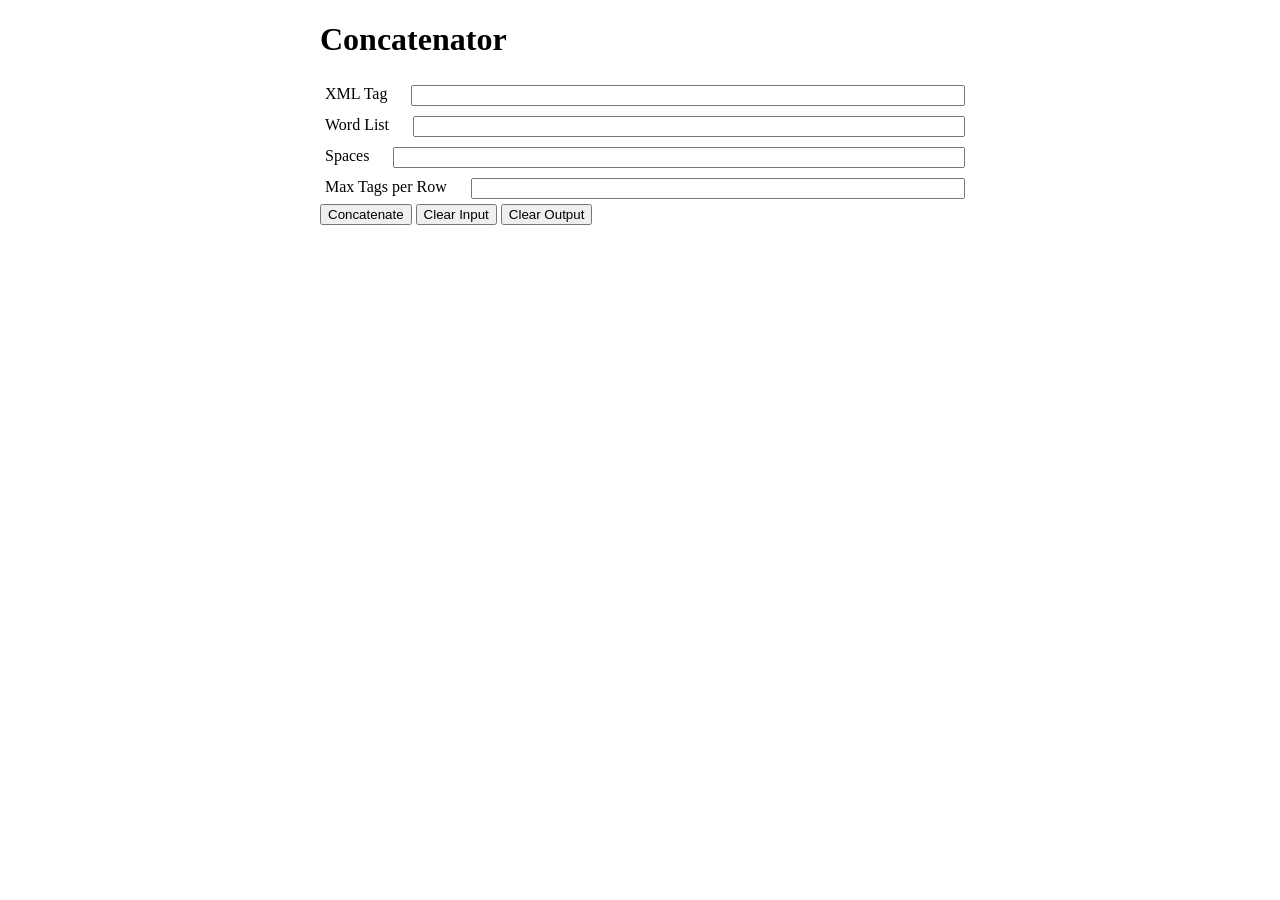
==== index.html @ f4b55ef4 "add inputs, outputs, and buttons" ====
<!DOCTYPE html>
<html lang='en'>
    <head>
        <meta charset='utf-8'>
        <meta name='description' content='Description of Site'>
        <meta name='viewport' content='width=device-width, initial-scale=1'>
        <link rel='stylesheet' href='styles.css'>
        <title>Concatenator</title>
    </head>
    <body>
        <header>
            <h1>Concatenator</h1>
        </header>
        <main>
            <label for='tag-name'>XML Tag<input id='tag-name' type='text' /></label>
            <label for='text-string'>Word List<input id='text-string' type='text' /></label>
            <label for='spaces'>Spaces<input id='spaces' type='number' /></label>
            <label for='maxTags'>Max Tags per Row<input id='maxTags' type='number' /></label>
            <button type='button' onclick='runScript()'>Concatenate</button>
            <button type='button' onclick='clearInput()'>Clear Input</button>
            <button type='button' onclick='clearOutput()'>Clear Output</button>

            <ol id='output-list' contenteditable='true'>
            </ol>

        </main>
        <footer>

        </footer>
    </body>

    <script src='main.js'></script>
</html>
---- styles.css ----
body {
    width: 50%;
    margin: 0 auto;
}

label {
    display: flex;
    width: 100%;
    gap: 3ch;
    padding: 5px;

    & > * {
        flex: 1 1 40ch;
    }
}

li {
    white-space: break-spaces;
}
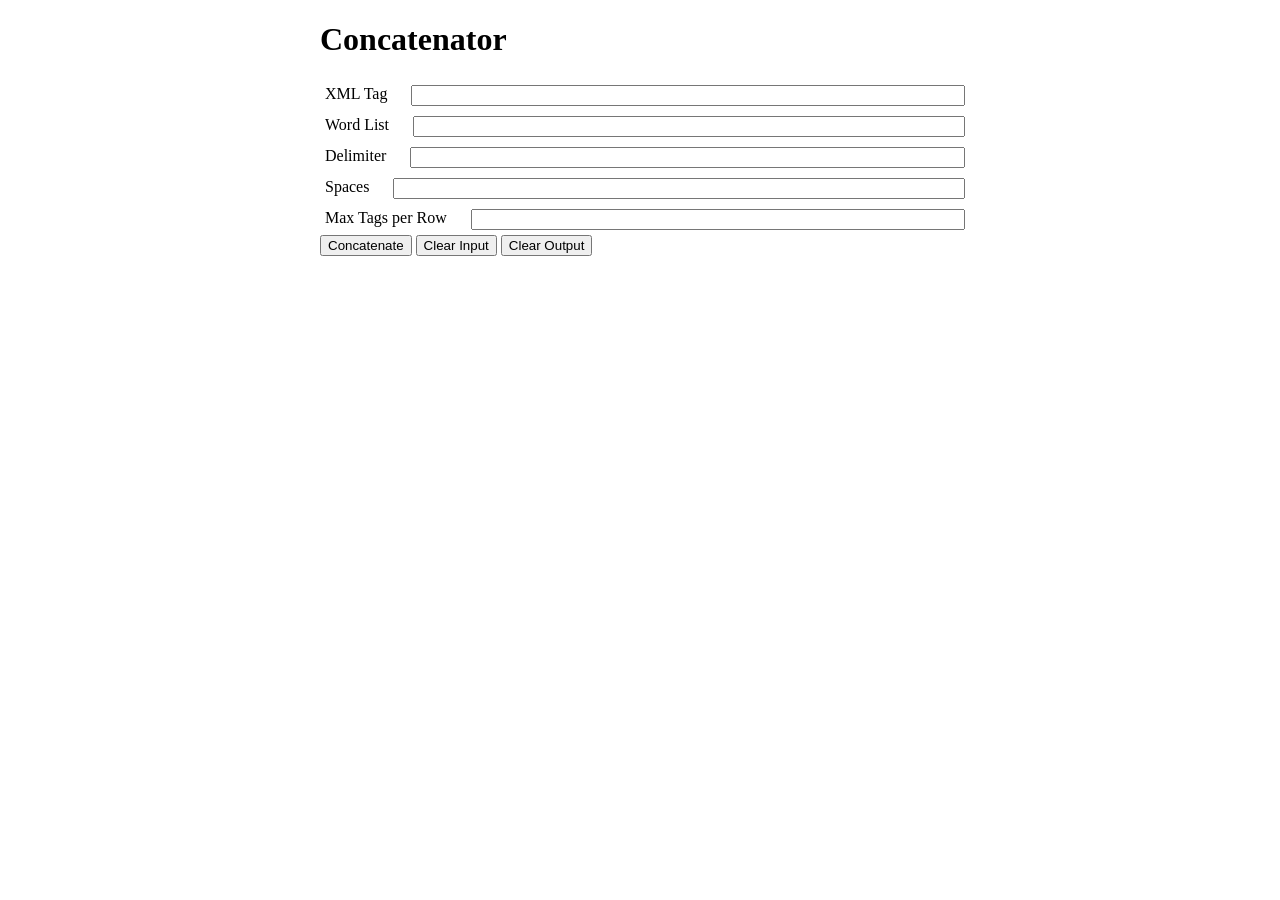
==== commit 3c49a77e: "add delimiter field" ====
--- a/index.html
+++ b/index.html
@@ -14,6 +14,7 @@
         <main>
             <label for='tag-name'>XML Tag<input id='tag-name' type='text' /></label>
             <label for='text-string'>Word List<input id='text-string' type='text' /></label>
+            <label for='delimiter'>Delimiter<input id='delimiter' type='text' /></label>
             <label for='spaces'>Spaces<input id='spaces' type='number' /></label>
             <label for='maxTags'>Max Tags per Row<input id='maxTags' type='number' /></label>
             <button type='button' onclick='runScript()'>Concatenate</button>
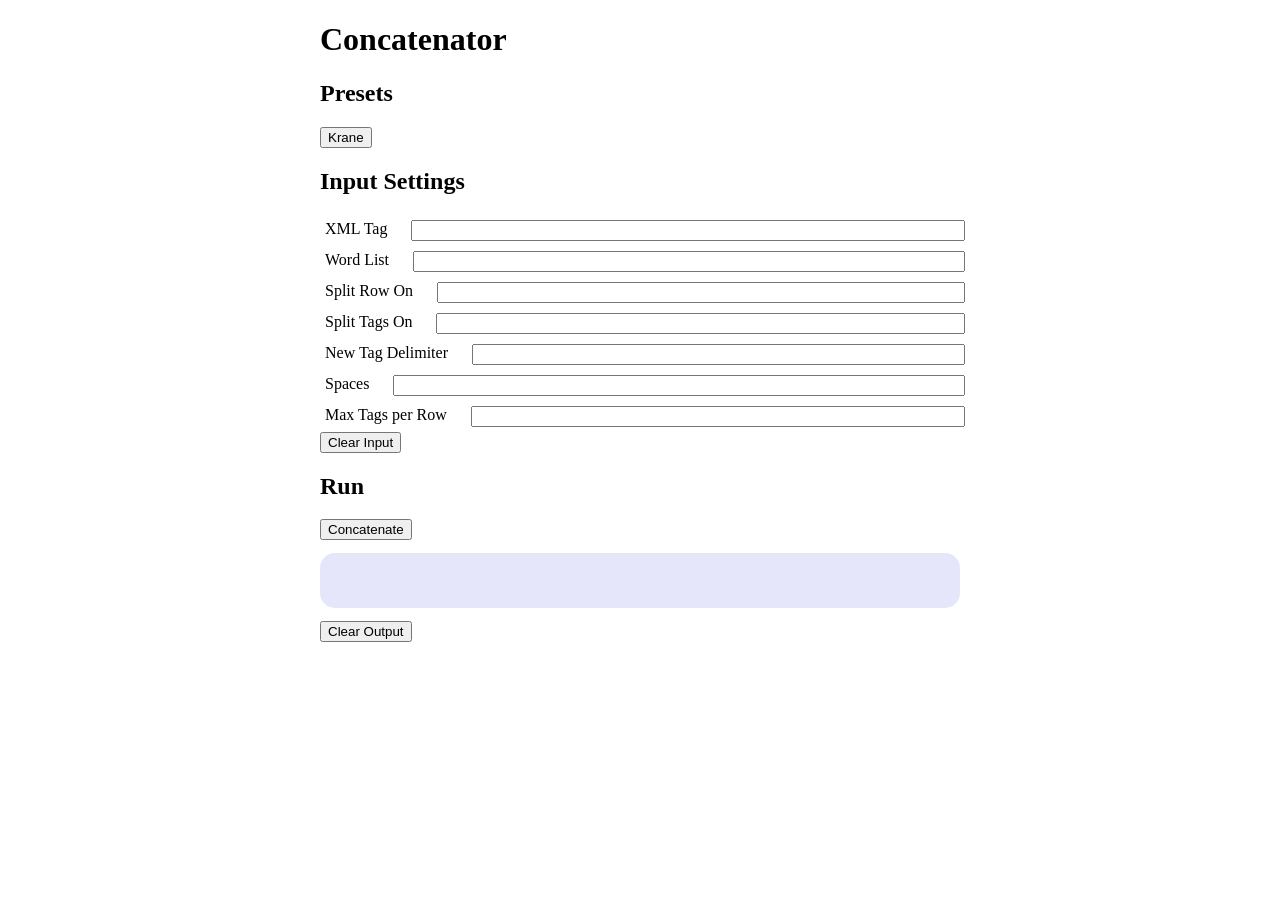
==== commit bf5929bb: "add 'split row on' and presets" ====
--- a/index.html
+++ b/index.html
@@ -12,17 +12,24 @@
             <h1>Concatenator</h1>
         </header>
         <main>
+            <h2>Presets</h2>
+            <button class='preset' type='button' onclick='setPreset("Krane")'>Krane</button>
+            <h2>Input Settings</h2>
             <label for='tag-name'>XML Tag<input id='tag-name' type='text' /></label>
             <label for='text-string'>Word List<input id='text-string' type='text' /></label>
-            <label for='delimiter'>Delimiter<input id='delimiter' type='text' /></label>
+            <label for='rowDelimiter'>Split Row On<input id='rowDelimiter' type='text' /></label>
+            <label for='tagDelimiter'>Split Tags On<input id='tagDelimiter' type='text' /></label>
+            <label for='newTagDelimiter'>New Tag Delimiter<input id='newTagDelimiter' type='text' /></label>
             <label for='spaces'>Spaces<input id='spaces' type='number' /></label>
             <label for='maxTags'>Max Tags per Row<input id='maxTags' type='number' /></label>
-            <button type='button' onclick='runScript()'>Concatenate</button>
-            <button type='button' onclick='clearInput()'>Clear Input</button>
-            <button type='button' onclick='clearOutput()'>Clear Output</button>
+            <button id='clear-input' class='clear' type='button' onclick='clearInput()'>Clear Input</button>
+
+            <h2>Run</h2>
+            <button id='concatenate' class='submit' type='button' onclick='runScript()'>Concatenate</button>
 
             <ol id='output-list' contenteditable='true'>
             </ol>
+            <button id='clear-output' class='clear' type='button' onclick='clearOutput()'>Clear Output</button>
 
         </main>
         <footer>
--- a/styles.css
+++ b/styles.css
@@ -14,6 +14,19 @@
     }
 }
 
-li {
-    white-space: break-spaces;
+
+
+ol {
+    counter-reset: item;
+    border-radius: 15px;
+    background: lavender;
+    padding: 20px 0;
+    font-family: monospace;
+    & li {
+        white-space: break-spaces;
+        counter-increment: item;
+        &::marker {
+            content: counter(item);
+        }
+    }
 }
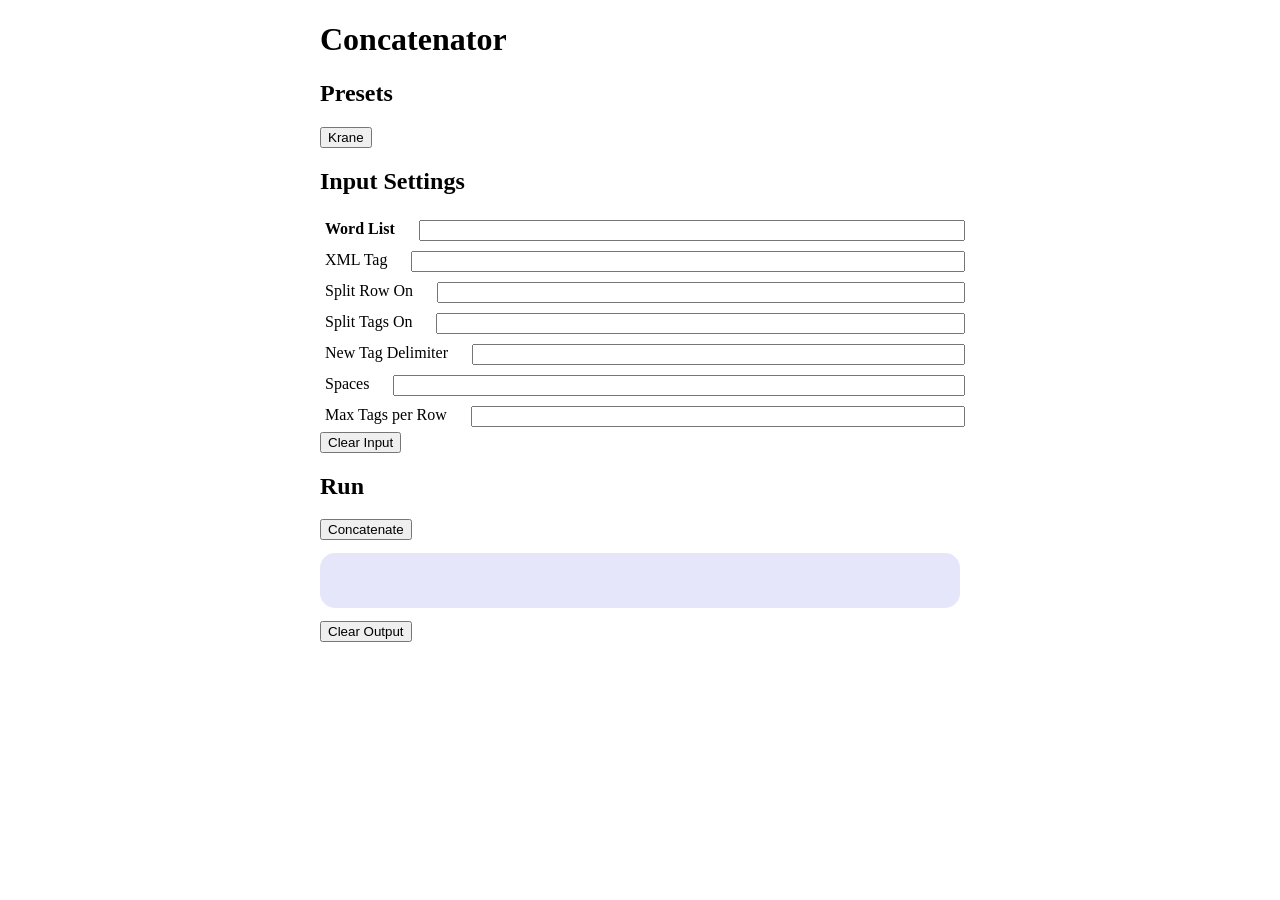
==== commit cb1be904: "highlight Word List" ====
--- a/index.html
+++ b/index.html
@@ -15,8 +15,8 @@
             <h2>Presets</h2>
             <button class='preset' type='button' onclick='setPreset("Krane")'>Krane</button>
             <h2>Input Settings</h2>
+            <label for='text-string'>Word List<input id='text-string' type='text' /></label>
             <label for='tag-name'>XML Tag<input id='tag-name' type='text' /></label>
-            <label for='text-string'>Word List<input id='text-string' type='text' /></label>
             <label for='rowDelimiter'>Split Row On<input id='rowDelimiter' type='text' /></label>
             <label for='tagDelimiter'>Split Tags On<input id='tagDelimiter' type='text' /></label>
             <label for='newTagDelimiter'>New Tag Delimiter<input id='newTagDelimiter' type='text' /></label>
--- a/styles.css
+++ b/styles.css
@@ -11,6 +11,9 @@
 
     & > * {
         flex: 1 1 40ch;
+    }
+    &[for='text-string']{
+        font-weight: bold;
     }
 }
 
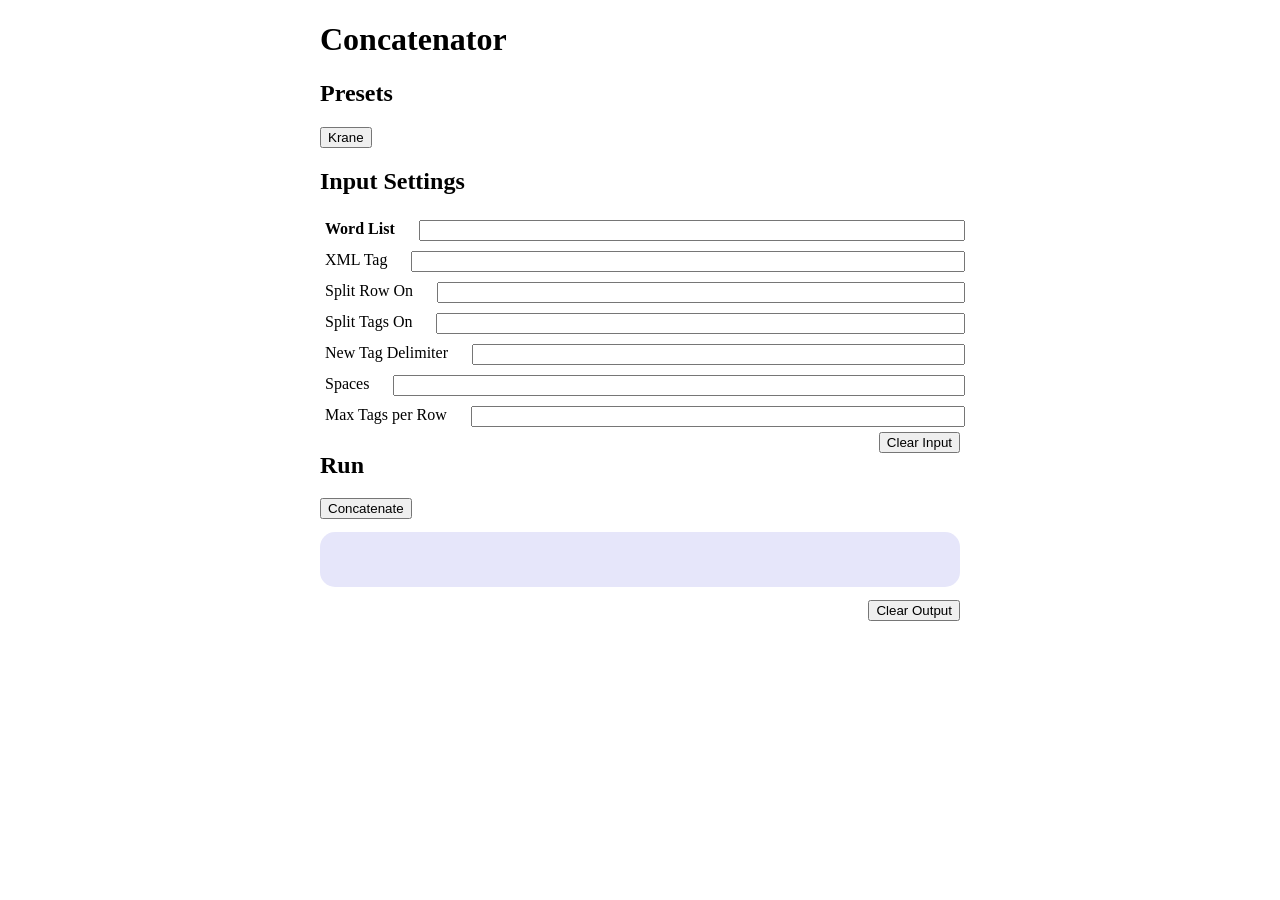
==== commit 3414f31a: "move production file to top level" ====
--- a/index.html
+++ b/index.html
@@ -8,6 +8,48 @@
         <title>Concatenator</title>
     </head>
     <body>
+        <style>
+            body {
+                width: 50%;
+                margin: 0 auto;
+                position: relative;
+            }
+
+            label {
+                display: flex;
+                width: 100%;
+                gap: 3ch;
+                padding: 5px;
+
+                & > * {
+                    flex: 1 1 40ch;
+                }
+                &[for='text-string']{
+                    font-weight: bold;
+                }
+            }
+
+
+
+            ol {
+                counter-reset: item;
+                border-radius: 15px;
+                background: lavender;
+                padding: 20px 0;
+                font-family: monospace;
+                & li {
+                    white-space: break-spaces;
+                    counter-increment: item;
+                    &::marker {
+                        content: counter(item);
+                    }
+                }
+            }
+
+            button.clear {
+                float: right;
+            }
+        </style>
         <header>
             <h1>Concatenator</h1>
         </header>
@@ -37,5 +79,74 @@
         </footer>
     </body>
 
-    <script src='main.js'></script>
+    <script>
+        const inputString = document.getElementById('text-string');
+        const tagName = document.getElementById('tag-name');
+        const rowDelimiter = document.getElementById('rowDelimiter');
+        const tagDelimiter = document.getElementById('tagDelimiter');
+        const newTagDelimiter = document.getElementById('newTagDelimiter');
+        const spaces = document.getElementById('spaces')
+        const maxTags = document.getElementById('maxTags')
+
+        const outputList = document.getElementById('output-list');
+
+
+        const runScript = function(){
+            const arrayOfArrays = inputString.value.split(rowDelimiter.value || ',');
+
+            let output = {
+                data: {keptTags: [], discardTags: []},
+                html: []
+            };
+
+            for(let arr in arrayOfArrays){
+                const splitArr = arrayOfArrays[arr].split(tagDelimiter.value || ' ');
+                const keptTags = maxTags.value > 0 ? splitArr.slice(0, maxTags.value) : splitArr;
+                const discardTags = maxTags.value > 0 ? splitArr.slice(maxTags.value + 1) : [];
+                output.data.keptTags.push(keptTags);
+                output.data.discardTags.push(discardTags);
+
+                let tag = [];
+                if(tagName.value.length > 0){
+                    tag = [
+                        '\<' + tagName.value + '>',
+                        '\</' + tagName.value + '>'
+                    ]
+                } else {
+                    tag = ['',''] 
+                }
+
+                const text =  ` `.repeat(spaces.value) + tag[0] + keptTags.join(newTagDelimiter.value ? newTagDelimiter.value : ' ') + tag[1];
+                const listItem = Object.assign(document.createElement('li'))
+
+                listItem.append(text);
+                output.html.push(listItem)
+                outputList.append(listItem);
+            }
+            console.log(output)
+        }
+
+        const clearInput = function(){
+            const inputs = document.querySelectorAll('input');
+            inputs.forEach(input=>{
+                input.value = ''
+            })
+        }
+
+        const clearOutput = function(){
+            outputList.replaceChildren();
+        }
+
+        const setPreset = function(preset){
+            if(preset == 'Krane'){
+                tagName.value = 'item';
+                rowDelimiter.value = ' ';
+                tagDelimiter.value = '-';
+                newTagDelimiter.value = ' ';
+                spaces.value = 4;
+                inputString.focus();
+            }
+
+        }
+    </script>
 </html>
--- a/styles.css
+++ b/styles.css
@@ -1,6 +1,7 @@
 body {
     width: 50%;
     margin: 0 auto;
+    position: relative;
 }
 
 label {
@@ -32,4 +33,8 @@
             content: counter(item);
         }
     }
+}
+
+button.clear {
+    float: right;
 }
